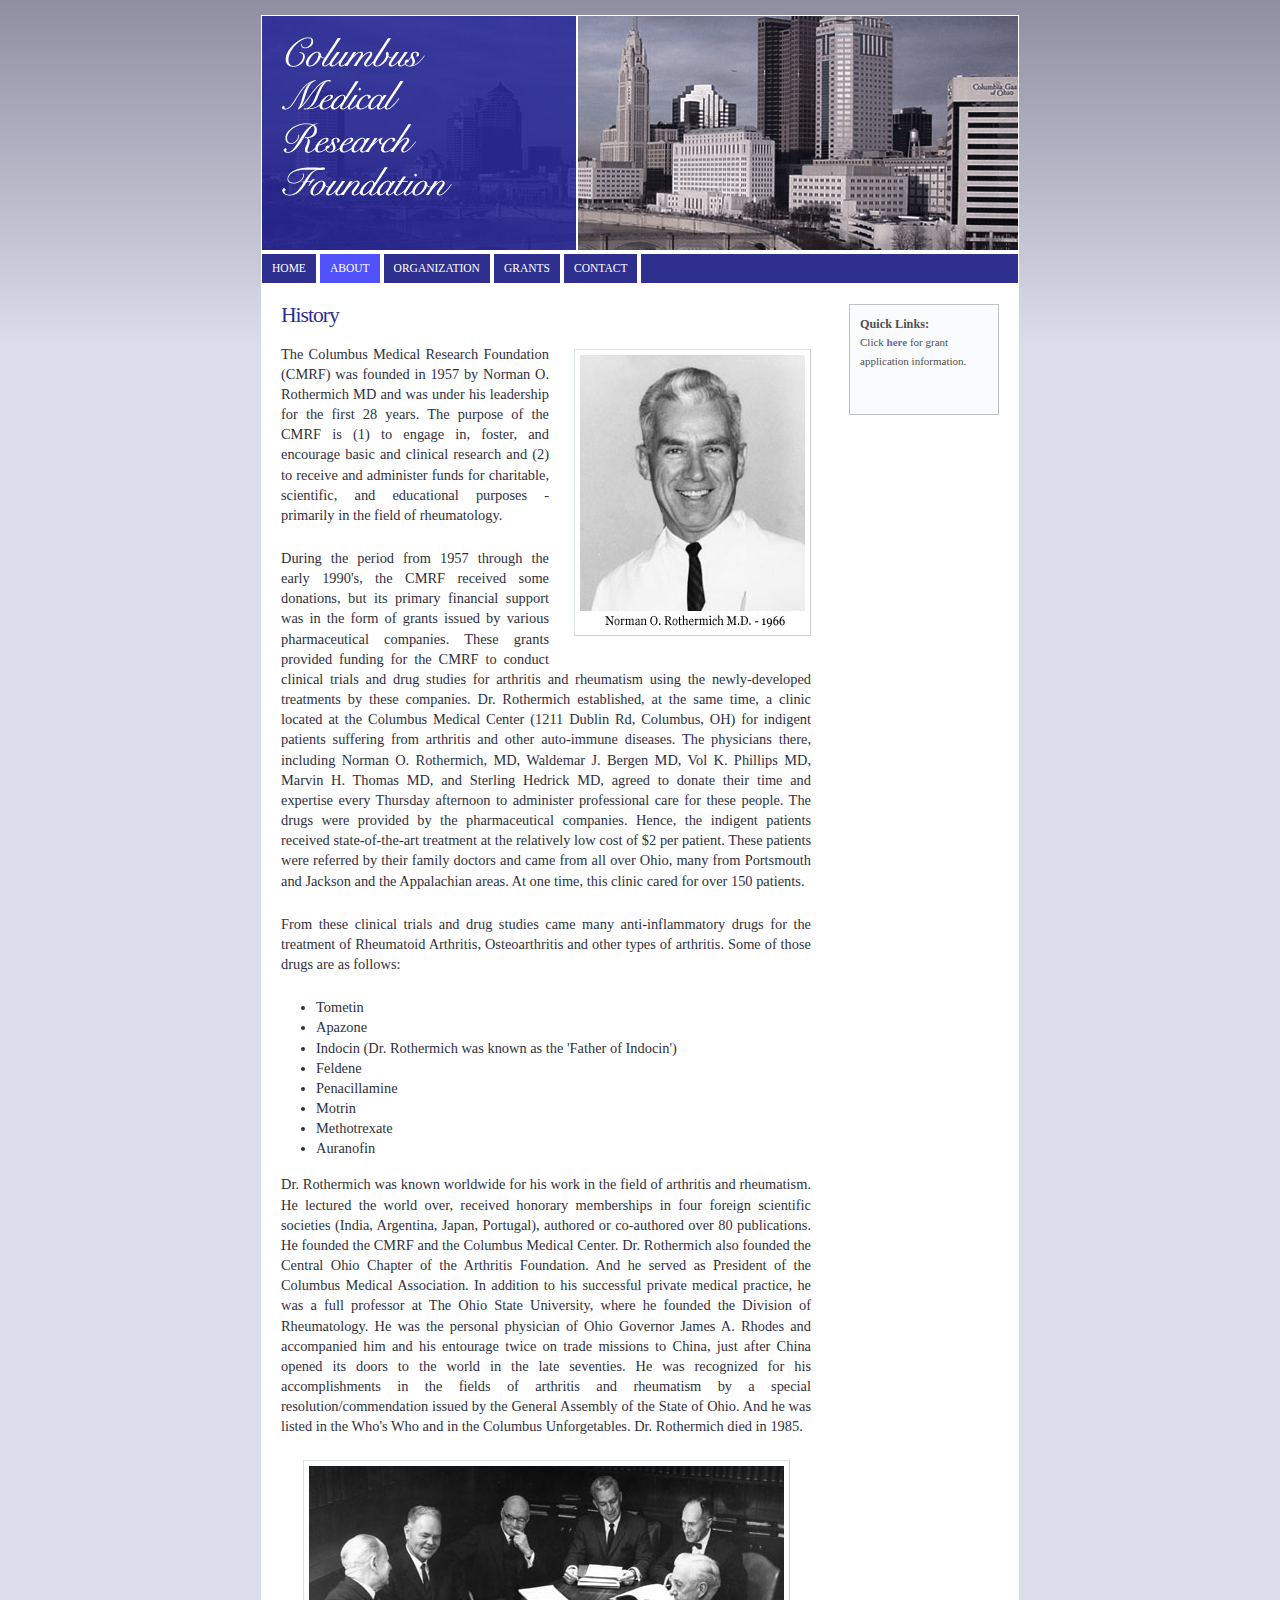
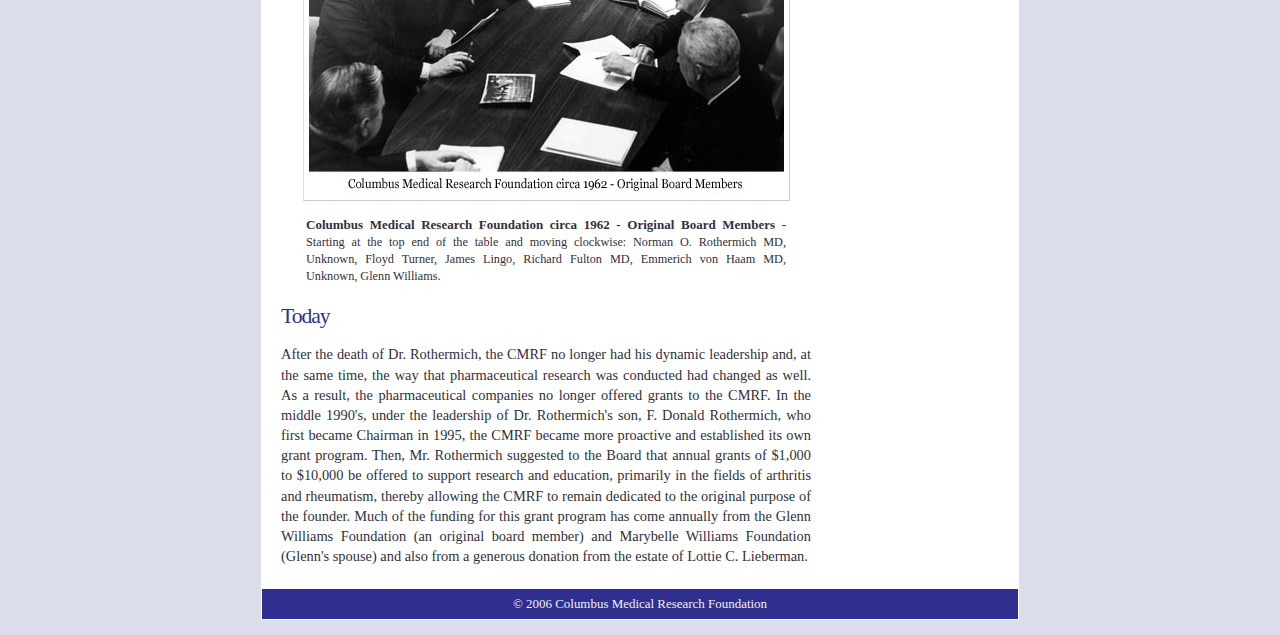
==== about.html @ 894e9af3 "init commit" ====
<!DOCTYPE html PUBLIC "-//W3C//DTD XHTML 1.1//EN" "http://www.w3.org/TR/xhtml11/DTD/xhtml11.dtd">
<html xmlns="http://www.w3.org/1999/xhtml" xml:lang="en">
<head>
<title>Columbus Medical Research Foundation</title>
<meta http-equiv="content-type" content="text/html; charset=iso-8859-1" />
<meta name="description" content="Columbus Medical Research Foundation" />
<meta name="keywords" content="columbus, medical research, foundation" />



<link rel="stylesheet" href="cmrf.css" type="text/css" title="s1" media="screen,projection" />



</head>

<body>
<div id="container" >

<div id="header">
</div>

<div id="navigation">
<ul>
<li><a href="index.html">Home</a></li>
<li class="selected"><a href="about.html">About</a></li>
<li><a href="organization.html">Organization</a></li>
<li><a href="grants.html">Grants</a></li>
<li><a href="contact.html">Contact</a></li>
</ul>
</div>

<div id="subcontent">
<div class="small box"><strong>Quick Links:</strong><p>Click <a href="grants.html">here</a> for grant application information.</p></div>

</div>

<div id="content">
<h2>History</h2>

<img class="floatphoto" src="images/rothermich.jpg" alt="Dr. Norman O. Rothermich" />

    <p>The Columbus Medical Research Foundation (CMRF) was founded in 1957 by Norman O. Rothermich MD and was under his leadership for the first 28 years. The purpose of the CMRF is (1) to engage in, foster, and encourage basic and clinical research and (2) to receive and administer funds for charitable, scientific, and educational purposes  - primarily in the field of rheumatology.</p>
	<p>During the period from 1957 through the early 1990's, the CMRF received some donations, but its primary financial support was in the form of grants issued by various pharmaceutical companies. These grants provided funding for the CMRF to conduct clinical trials and drug studies for arthritis and rheumatism using the newly-developed treatments by these companies. Dr. Rothermich established, at the same time, a clinic located at the Columbus Medical Center (1211 Dublin Rd, Columbus, OH) for indigent patients suffering from arthritis and other auto-immune diseases.  The physicians there, including Norman O. Rothermich, MD, Waldemar J. Bergen MD, Vol K. Phillips MD, Marvin H. Thomas MD, and Sterling Hedrick MD, agreed to donate their time and expertise every Thursday afternoon to administer professional care for these people. The drugs were provided by the pharmaceutical companies. Hence, the indigent patients received state-of-the-art treatment at the relatively low cost of $2 per patient. These patients were referred by their family doctors and came from all over Ohio, many from Portsmouth and Jackson and the Appalachian areas. At one time, this clinic cared for over 150 patients.</p>
<p>From these clinical trials and drug studies came many anti-inflammatory drugs for the treatment of Rheumatoid Arthritis, Osteoarthritis and other types of arthritis. Some of those drugs are as follows:</p>
<ul>
      <li>Tometin</li>
      <li>Apazone</li>
      <li>Indocin (Dr. Rothermich was known as the 'Father of Indocin')</li>
      <li>Feldene</li>
      <li>Penacillamine</li>
      <li>Motrin</li>
      <li>Methotrexate</li>
	  <li>Auranofin</li>	  
</ul>


    <p>Dr. Rothermich was known worldwide for his work in the field of arthritis and rheumatism. He lectured the world over, received honorary memberships in four foreign scientific societies (India, Argentina, Japan, Portugal), authored or co-authored over 80 publications. He founded the CMRF and the Columbus Medical Center. Dr. Rothermich also founded the Central Ohio Chapter of the Arthritis Foundation. And he served as President of the Columbus Medical Association. In addition to his successful private medical practice, he was a full professor at The Ohio State University, where he founded the Division of Rheumatology. He was the personal physician of Ohio Governor James A. Rhodes and accompanied him and his entourage twice on trade missions to China, just after China opened its doors to the world in the late seventies. He was recognized for his accomplishments in the fields of arthritis and rheumatism by a special resolution/commendation issued by the General Assembly of the State of Ohio.  And he was listed in the Who's Who and in the Columbus Unforgetables. Dr. Rothermich died in 1985.</p>
      
          <img class="photo" src="images/board.jpg" alt="Original Board Members" />
<p class="caption"><Strong><font size="2">Columbus Medical Research Foundation circa 1962 - Original Board Members -</Strong></font>
Starting at the top end of the table and moving clockwise: Norman O. Rothermich MD, Unknown, Floyd Turner, James Lingo, Richard Fulton MD, Emmerich von Haam MD, Unknown, Glenn Williams.</p>
    <h2>Today</h2>
    <p>After the death of Dr. Rothermich, the CMRF no longer had his dynamic leadership and, at the same time, the way that pharmaceutical research was conducted had changed as well.  As a result, the pharmaceutical companies no longer offered grants to the CMRF.  In the middle 1990's, under the leadership of Dr. Rothermich's son, F. Donald Rothermich, who first became Chairman in 1995, the CMRF became more proactive and established its own grant program. Then, Mr. Rothermich suggested to the Board that annual grants of $1,000 to $10,000 be offered to support research and education, primarily in the fields of arthritis and rheumatism, thereby allowing the CMRF to remain dedicated to the original purpose of the founder.  Much of the funding for this grant program has come annually from the Glenn Williams Foundation (an original board member) and Marybelle Williams Foundation (Glenn's spouse) and also from a generous donation from the estate of Lottie C. Lieberman.</p>

</div>


<div id="footer">
<p>&copy; 2006 Columbus Medical Research Foundation</p>
</div>

</div>
</body>
</html>
---- cmrf.css ----
/**************** Body and tag styles ****************/

*{margin:0; padding:0;}

body{
	line-height:1.4em;
	text-align:center;
	color:#303030;
	font-family: Georgia, Times, serif;
	font-size: 90%;
	/*background: #DFE3FF url(images/bgblue.gif) top center repeat-y;*/
	background: #DBDDEA url(images/b2.gif) repeat-x top left;
	}

a{
color:#6769AD;
font-weight:bold;
text-decoration:none;
background-color:inherit;
}

a:hover{color:#5252fc; text-decoration:none; background-color:inherit;}
a img{border:none;}

p{padding:0 0 1.6em 0;}
p form{margin-top:0; margin-bottom:20px;}

img.left,img.center,img.right{padding:4px; border:1px solid #a0a0a0;}
img.left{float:left; margin:0 12px 5px 0;}
img.center{display:block; margin:0 auto 5px auto;}
img.right{float:right; margin:0 0 5px 12px;}

/**************** Header and navigation styles ****************/

#container{
width:758px;
margin:15px auto;
padding: 1px 0;
text-align:left;
background: #fff;
color:#303040;
border:0px solid #a0a0a0;
}

#header{

	height:224px;
	width:758;
	padding:10px 10px 0 10px;
	margin:0 1px 4px 1px;
	color:#ffffff;
	background: #fff url(images/top.jpg) no-repeat
}

#header h1{
text-align:left;
padding:15px 0 0 0px;
font-size:2.0em;
color:#fff;
letter-spacing:.8px;
font-weight:normal;
}

#header h2{
font-family: helvetica, arial, san-serif;
text-align:left;
margin:20px 0 0 0px;
font-size:.9em;
color:#fff;
letter-spacing:3px;
font-weight:strong	;
}

#navigation{
	height:2em;
	line-height:2em;
	width:756px;
	margin:0px 0px 1px 1px;

	background:#2f2f90;
}

#navigation li{
float:left;
list-style-type:none;
border-right:4px solid #ffffff;
white-space:nowrap;	
}

#navigation li a{
display:block;
padding:0 10px;
font-size:0.8em;
font-weight:normal;
text-transform:uppercase;
text-decoration:none;
background-color:inherit;
color: #FFFFFF;
}

* html #navigation a {width:1%;}

#navigation .selected,#navigation a:hover{
	color:#ffffff;
	text-decoration:none;
	background-color: #5252fc;
}




/**************** sub nav ****************/
#subnavigation{
	height:1.5em;
	line-height:1.5em;
	width:756px;
    margin:0 1px 4px 1px;
	background:#2f2f90;
	border-top:4px solid #fff;
	border-bottom:4px solid #fff;
}

#subnavigation li{
float:left;
list-style-type:none;
white-space:nowrap;

}

#subnavigation li a{
display:block;
padding:0 10px;
font-size:0.8em;
font-weight:normal;
text-decoration:none;
background-color:inherit;
border-right:4px solid #fff;
color: #ffffff;

}

* html #subnavigation a {width:1%;}

#subnavigation .selected, #subnavigation a:hover{
	color:#ffffff;
	text-decoration:none;
	background-color: #5252fc;
}

#submenubar hr{
	color:#18189b;
	height: 4px;
	background-color: #2f2f90;
	border: none;
}



/**************** Content styles ****************/

#content{
float:left;
width:530px;
font-size:1.0em;
padding:20px 0 0 20px;
text-align:justify;
}

#content h2{
line-height:1.1em;
display:block;
margin:0 0 16px 0;
font-size:1.5em;
font-weight:normal;
letter-spacing:-1px;
color:#2f2f90;
text-align:left;
background-color:inherit;
}


#content h2 a{font-weight:normal;}
#content h3{margin:0 0 5px 0; font-size:1.3em; letter-spacing:-1px;font-weight:normal;}
#content h3{margin:0 0 5px 0; font-size:1.3em; letter-spacing:-1px;font-weight:normal;}
#content h4{margin:0 0 5px 0; font-size:1.2em; letter-spacing:-1px;font-weight:normal; font-style: italic}
#content a:hover,#subcontent a:hover{text-decoration:underline;}
#content ul,#content ol{margin:0 5px 16px 35px; text-align:left;}
#content dl{margin:0 5px 10px 25px;}
#content dt{font-weight:bold; margin-bottom:5px;}
#content dd{margin:0 0 10px 15px;}

/**************** Sidebar styles ****************/

#subcontent{
float:right;
width:150px;
padding:20px 20px 10px 0;
line-height:1.4em;
}

#subcontent h2{
display:block;
margin:0 0 15px 0;
font-size:1.6em;
font-weight:normal;
text-align:left;
letter-spacing:-1px;
color:#2f2f90;
background-color:inherit;
}

#subcontent p{margin:0 0 16px 0; font-size:0.9em;}

/**************** Menublock styles ****************/

.menublock{margin:0 0 20px 8px; font-size:0.9em;}
.menublock li{list-style:none; display:block; padding:2	px; margin-bottom:2px;}
.menublock li a{font-weight:normal; text-decoration:none;}
.menublock li a:hover{text-decoration:none;}
.menublock li ul{margin:3px 0 3px 15px; font-size:1em; font-weight:normal;}
.menublock li ul li{margin-bottom:0;}
.menublock li ul a{font-weight:normal;}

/**************** Searchbar styles ****************/

#searchbar{margin:0 0 20px 0;}
#searchbar form fieldset{margin-left:10px; border:0 solid;}

#searchbar #s{
height:1.2em;
width:110px;
margin:0 5px 0 0;
border:1px solid #a0a0a0;
}

#searchbar #searchbutton{
width:auto;
padding:0 1px;
border:1px solid #808080;
font-size:0.9em;
text-align:center;
}

/**************** Footer styles ****************/

#footer{
	clear:both;
	width:756px;
	padding:5px 0;
	margin:0 1px;
	font-size:0.9em;
	color:#f0f0f0;
	background-color: #2f2f90;
}

#footer p{padding:0; margin:0; text-align:center;}
#footer a{color:#f0f0f0; background-color:inherit; font-weight:bold;}
#footer a:hover{color:#ffffff; background-color:inherit; text-decoration: underline;}

/**************** Misc classes and styles ****************/

.splitcontentleft{float:left; width:48%;}
.splitcontentright{float:right; width:48%;}
.clear{clear:both;}
.small{font-size:0.85em;}
.hide{display:none;}
.textcenter{text-align:center;}
.textright{text-align:right;}
.important{color:#f02025; background-color:inherit; font-weight:bold;}
.caption{
	padding-left: 25px;
	padding-right: 25px;
	font-size: 0.85em;
	line-height:1.4em;
	}

.box{
margin:0 0 20px 0;
padding:10px;
border:1px solid #c0c0c8;
background-color:#fafbfc;
color:#505050;
line-height:1.5em;
}

.photo{
padding: 5px;
display: block;
margin: 0 auto 15px auto;
border: 1px solid #D9E0E6;
border-bottom-color: #C8CDD2;
border-right-color: #C8CDD2;
background: #fff;
}

.floatphoto{
float:right; 
padding: 5px;
display: block;
margin: 5px 0px 25px 25px;
border: 1px solid #D9E0E6;
border-bottom-color: #C8CDD2;
border-right-color: #C8CDD2;
background: #fff;
}

.box2 {
     font-size: 15px;
     margin: 2px 2px 2px 2px;
     padding: 4px;
     width: 1em;
     height: 1em;
     border: 1px solid black;
     text-align: center;
     font-family: helvetica, arial, san-serif;
}



/* inspiration and starting stylesheet taken from http://andreasviklund.com. Andreas8 Version: 1.0, November 28, 2005 */
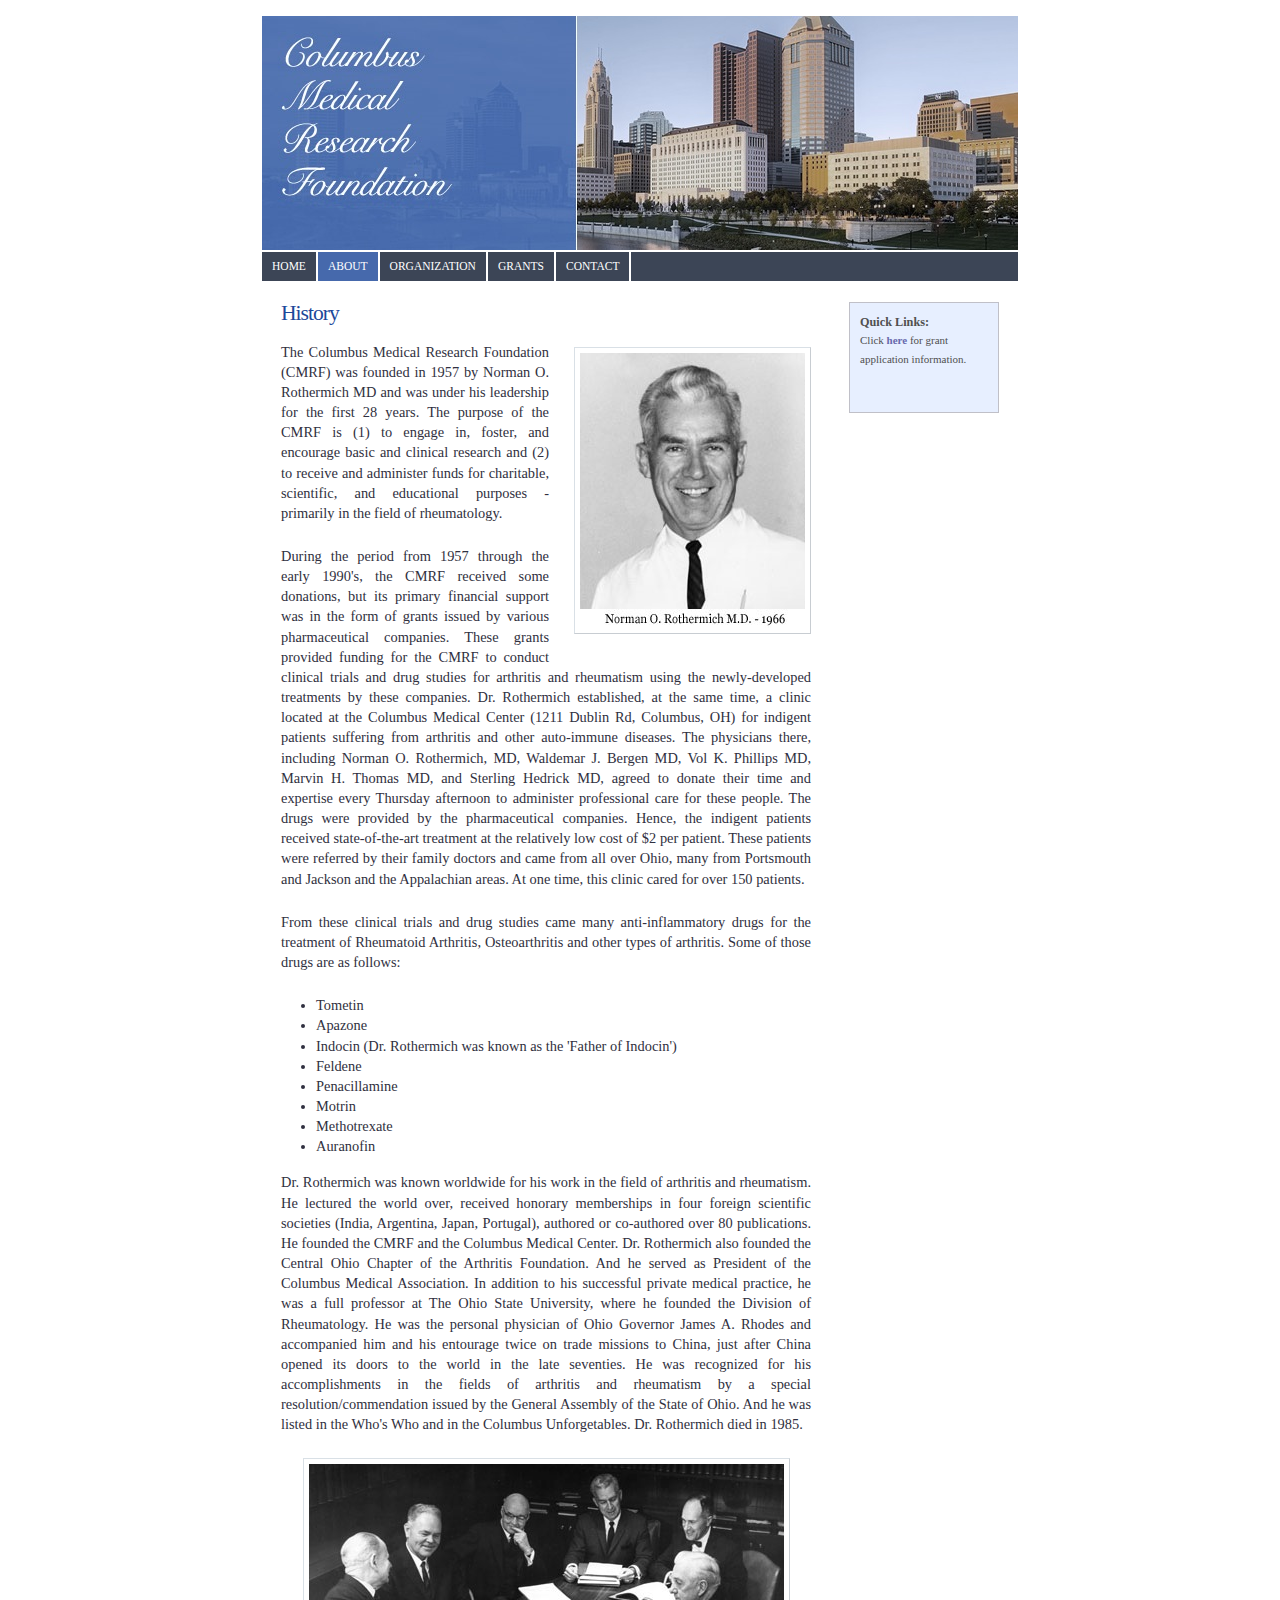
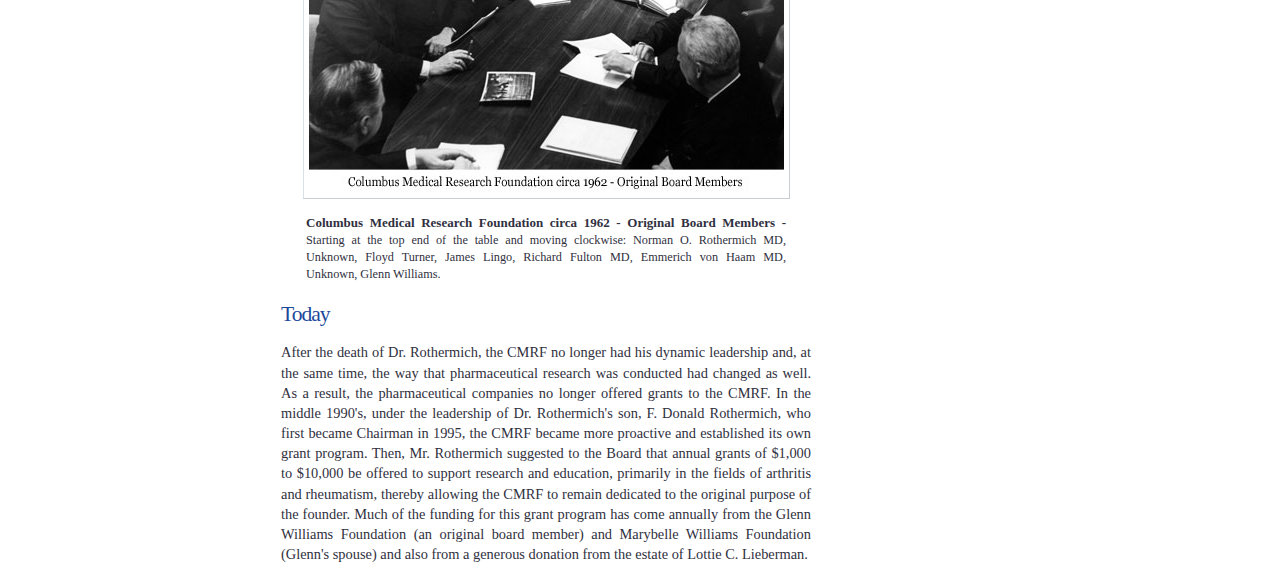
==== commit 51d27aea: "2017 info and color updates" ====
--- a/about.html
+++ b/about.html
@@ -65,11 +65,6 @@
 
 </div>
 
-
-<div id="footer">
-<p>&copy; 2006 Columbus Medical Research Foundation</p>
-</div>
-
 </div>
 </body>
 </html>--- a/cmrf.css
+++ b/cmrf.css
@@ -8,8 +8,9 @@
 	color:#303030;
 	font-family: Georgia, Times, serif;
 	font-size: 90%;
-	/*background: #DFE3FF url(images/bgblue.gif) top center repeat-y;*/
-	background: #DBDDEA url(images/b2.gif) repeat-x top left;
+	/*background: url(images/bggray.gif) top center repeat-y;*/
+	/*(background: #DBDDEA url(images/b2.gif) repeat-x top left;*/
+	/*     background: #575a69;*/
 	}
 
 a{
@@ -19,7 +20,7 @@
 background-color:inherit;
 }
 
-a:hover{color:#5252fc; text-decoration:none; background-color:inherit;}
+a:hover{color:#3f51b5; text-decoration:none; background-color:inherit;}
 a img{border:none;}
 
 p{padding:0 0 1.6em 0;}
@@ -47,9 +48,9 @@
 	height:224px;
 	width:758;
 	padding:10px 10px 0 10px;
-	margin:0 1px 4px 1px;
+	margin:0 1px 2px 1px;
 	color:#ffffff;
-	background: #fff url(images/top.jpg) no-repeat
+	background: #fff url(images/topcolor.jpg) no-repeat
 }
 
 #header h1{
@@ -66,7 +67,7 @@
 text-align:left;
 margin:20px 0 0 0px;
 font-size:.9em;
-color:#fff;
+color:#3c6dcc;
 letter-spacing:3px;
 font-weight:strong	;
 }
@@ -77,13 +78,13 @@
 	width:756px;
 	margin:0px 0px 1px 1px;
 
-	background:#2f2f90;
+	background:#3c4556;
 }
 
 #navigation li{
 float:left;
 list-style-type:none;
-border-right:4px solid #ffffff;
+border-right:2px solid #ffffff;
 white-space:nowrap;	
 }
 
@@ -103,7 +104,7 @@
 #navigation .selected,#navigation a:hover{
 	color:#ffffff;
 	text-decoration:none;
-	background-color: #5252fc;
+	background-color: #4669ac;
 }
 
 
@@ -114,10 +115,10 @@
 	height:1.5em;
 	line-height:1.5em;
 	width:756px;
-    margin:0 1px 4px 1px;
-	background:#2f2f90;
-	border-top:4px solid #fff;
-	border-bottom:4px solid #fff;
+    margin:0 1px 2px 1px;
+	background:#3c4556;
+	border-top:1px solid #fff;
+	border-bottom:2px solid #fff;
 }
 
 #subnavigation li{
@@ -134,7 +135,8 @@
 font-weight:normal;
 text-decoration:none;
 background-color:inherit;
-border-right:4px solid #fff;
+background-color:inherit;
+border-right:2px solid #fff;
 color: #ffffff;
 
 }
@@ -144,13 +146,13 @@
 #subnavigation .selected, #subnavigation a:hover{
 	color:#ffffff;
 	text-decoration:none;
-	background-color: #5252fc;
+	background-color: #4669ac;
 }
 
 #submenubar hr{
 	color:#18189b;
 	height: 4px;
-	background-color: #2f2f90;
+	background-color: #92a3c3;
 	border: none;
 }
 
@@ -173,7 +175,7 @@
 font-size:1.5em;
 font-weight:normal;
 letter-spacing:-1px;
-color:#2f2f90;
+color:#1c489a;
 text-align:left;
 background-color:inherit;
 }
@@ -205,7 +207,7 @@
 font-weight:normal;
 text-align:left;
 letter-spacing:-1px;
-color:#2f2f90;
+color:#92a3c3;
 background-color:inherit;
 }
 
@@ -249,12 +251,13 @@
 	padding:5px 0;
 	margin:0 1px;
 	font-size:0.9em;
-	color:#f0f0f0;
-	background-color: #2f2f90;
+	color:#fff;
+	background-color: #3c4556;
 }
 
 #footer p{padding:0; margin:0; text-align:center;}
 #footer a{color:#f0f0f0; background-color:inherit; font-weight:bold;}
+#footer a:hover{color:#ffffff; background-color:inherit; text-decoration: underline;}
 #footer a:hover{color:#ffffff; background-color:inherit; text-decoration: underline;}
 
 /**************** Misc classes and styles ****************/
@@ -278,7 +281,7 @@
 margin:0 0 20px 0;
 padding:10px;
 border:1px solid #c0c0c8;
-background-color:#fafbfc;
+background-color:#e7efff;
 color:#505050;
 line-height:1.5em;
 }
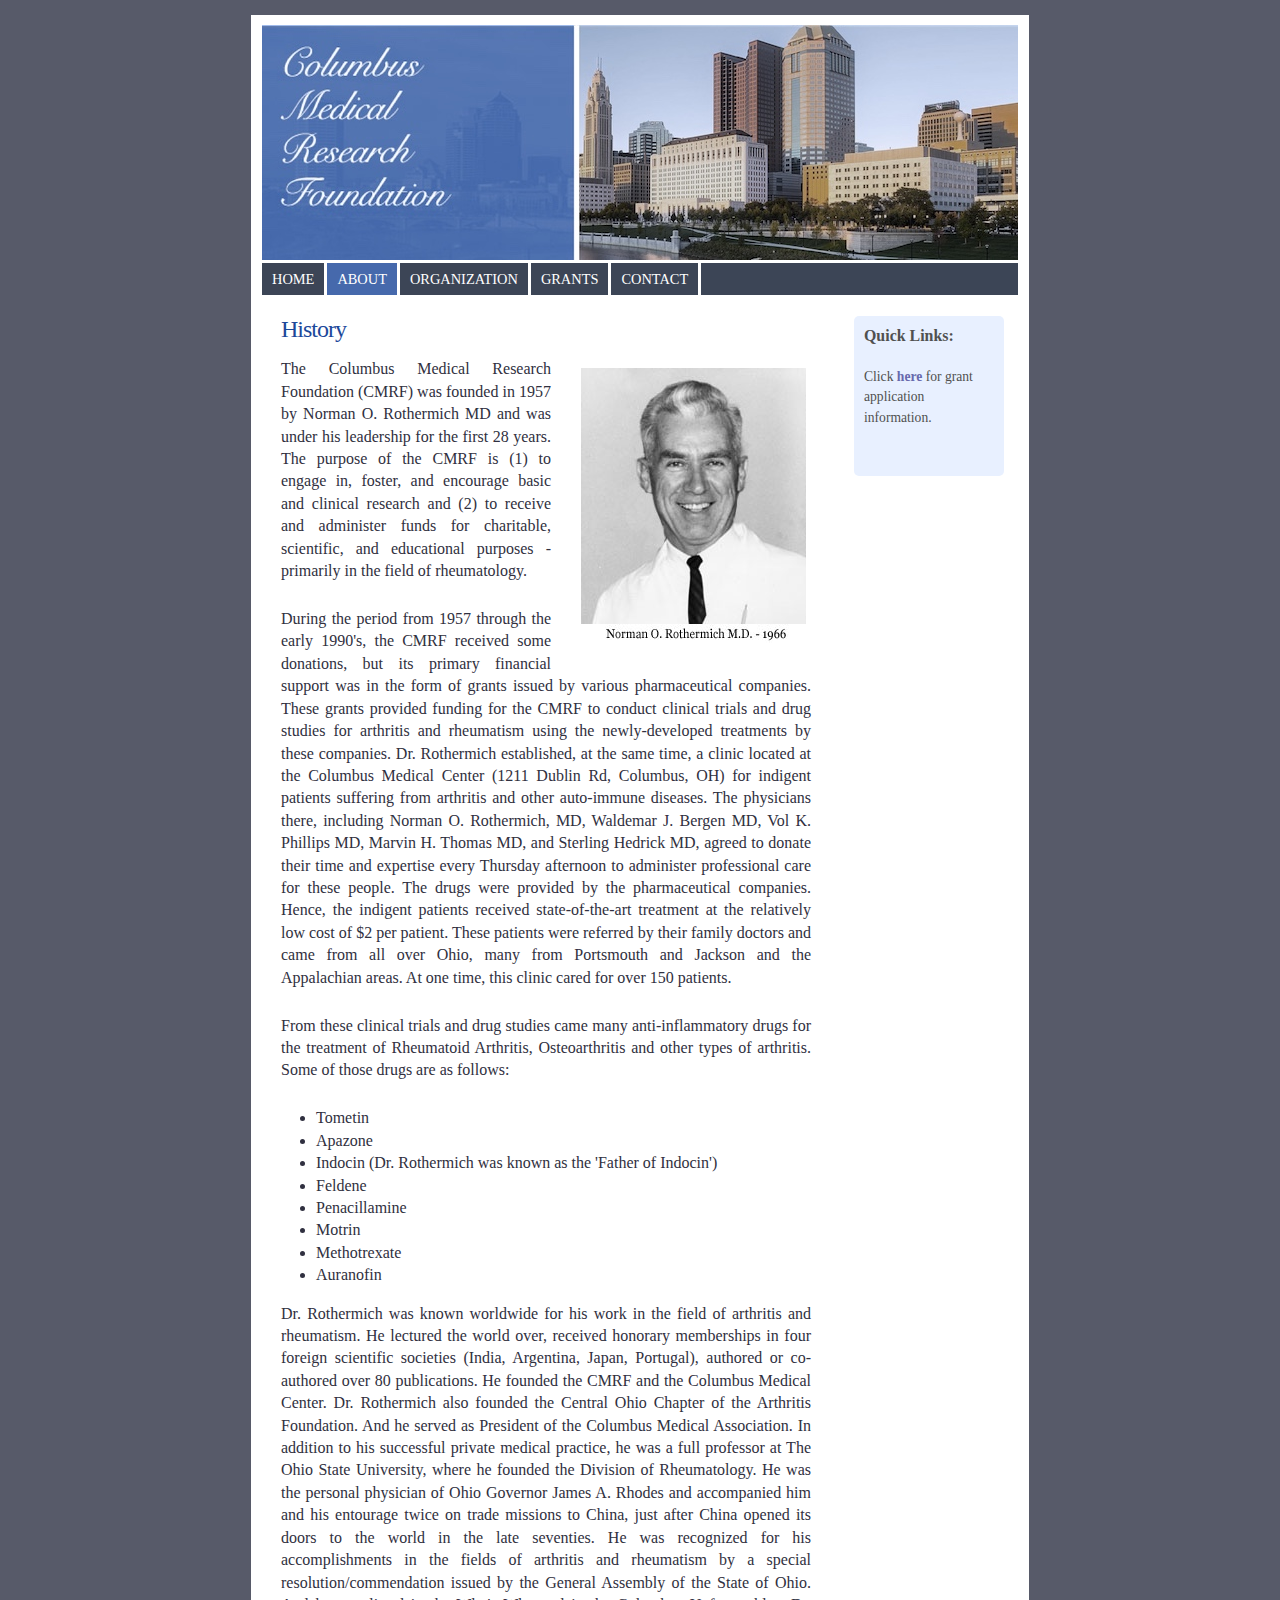
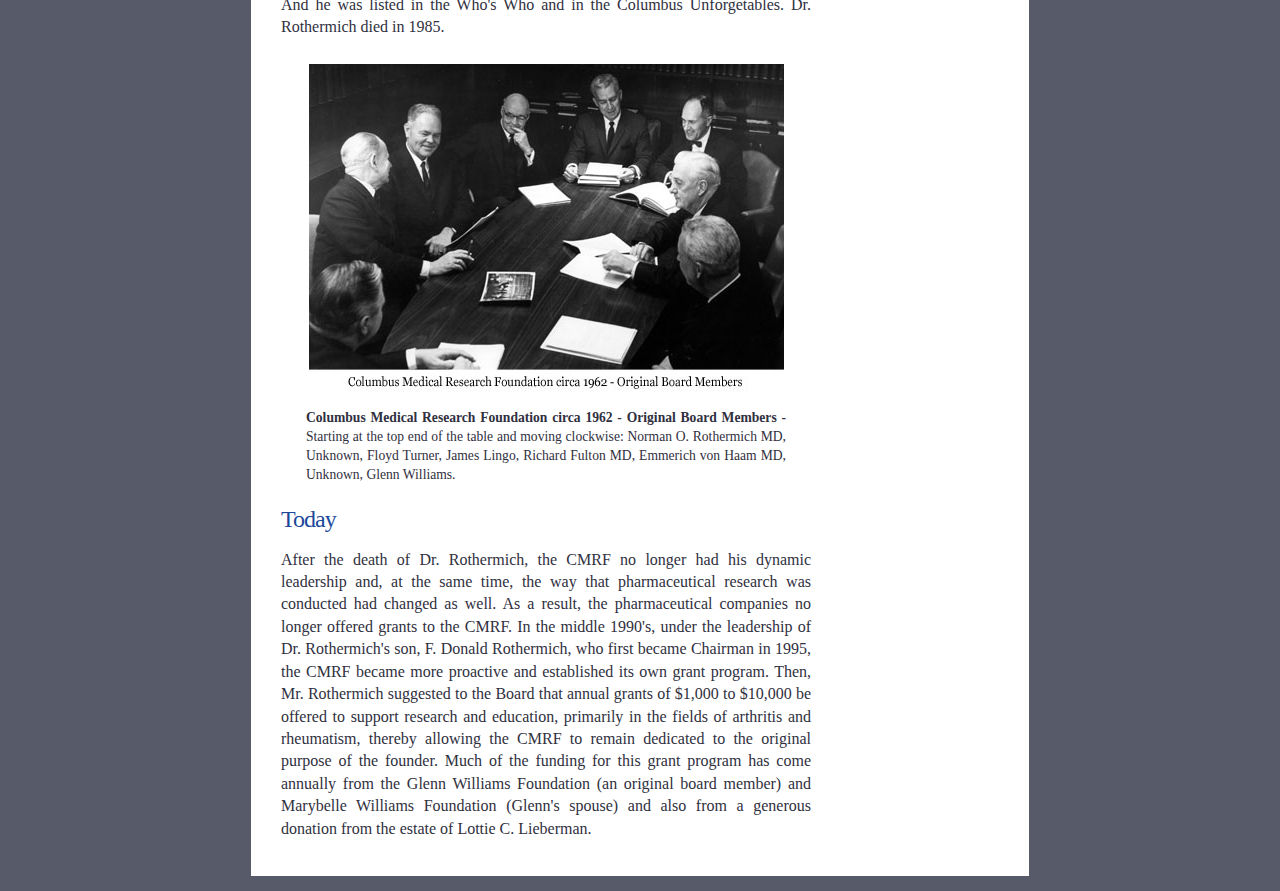
==== commit dee1faaa: "updated style" ====
--- a/about.html
+++ b/about.html
@@ -1,70 +1,56 @@
 <!DOCTYPE html PUBLIC "-//W3C//DTD XHTML 1.1//EN" "http://www.w3.org/TR/xhtml11/DTD/xhtml11.dtd">
 <html xmlns="http://www.w3.org/1999/xhtml" xml:lang="en">
-<head>
-<title>Columbus Medical Research Foundation</title>
-<meta http-equiv="content-type" content="text/html; charset=iso-8859-1" />
-<meta name="description" content="Columbus Medical Research Foundation" />
-<meta name="keywords" content="columbus, medical research, foundation" />
-
-
-
-<link rel="stylesheet" href="cmrf.css" type="text/css" title="s1" media="screen,projection" />
-
-
-
-</head>
-
-<body>
-<div id="container" >
-
-<div id="header">
-</div>
-
-<div id="navigation">
-<ul>
-<li><a href="index.html">Home</a></li>
-<li class="selected"><a href="about.html">About</a></li>
-<li><a href="organization.html">Organization</a></li>
-<li><a href="grants.html">Grants</a></li>
-<li><a href="contact.html">Contact</a></li>
-</ul>
-</div>
-
-<div id="subcontent">
-<div class="small box"><strong>Quick Links:</strong><p>Click <a href="grants.html">here</a> for grant application information.</p></div>
-
-</div>
-
-<div id="content">
-<h2>History</h2>
-
-<img class="floatphoto" src="images/rothermich.jpg" alt="Dr. Norman O. Rothermich" />
-
-    <p>The Columbus Medical Research Foundation (CMRF) was founded in 1957 by Norman O. Rothermich MD and was under his leadership for the first 28 years. The purpose of the CMRF is (1) to engage in, foster, and encourage basic and clinical research and (2) to receive and administer funds for charitable, scientific, and educational purposes  - primarily in the field of rheumatology.</p>
-	<p>During the period from 1957 through the early 1990's, the CMRF received some donations, but its primary financial support was in the form of grants issued by various pharmaceutical companies. These grants provided funding for the CMRF to conduct clinical trials and drug studies for arthritis and rheumatism using the newly-developed treatments by these companies. Dr. Rothermich established, at the same time, a clinic located at the Columbus Medical Center (1211 Dublin Rd, Columbus, OH) for indigent patients suffering from arthritis and other auto-immune diseases.  The physicians there, including Norman O. Rothermich, MD, Waldemar J. Bergen MD, Vol K. Phillips MD, Marvin H. Thomas MD, and Sterling Hedrick MD, agreed to donate their time and expertise every Thursday afternoon to administer professional care for these people. The drugs were provided by the pharmaceutical companies. Hence, the indigent patients received state-of-the-art treatment at the relatively low cost of $2 per patient. These patients were referred by their family doctors and came from all over Ohio, many from Portsmouth and Jackson and the Appalachian areas. At one time, this clinic cared for over 150 patients.</p>
-<p>From these clinical trials and drug studies came many anti-inflammatory drugs for the treatment of Rheumatoid Arthritis, Osteoarthritis and other types of arthritis. Some of those drugs are as follows:</p>
-<ul>
-      <li>Tometin</li>
-      <li>Apazone</li>
-      <li>Indocin (Dr. Rothermich was known as the 'Father of Indocin')</li>
-      <li>Feldene</li>
-      <li>Penacillamine</li>
-      <li>Motrin</li>
-      <li>Methotrexate</li>
-	  <li>Auranofin</li>	  
-</ul>
-
-
-    <p>Dr. Rothermich was known worldwide for his work in the field of arthritis and rheumatism. He lectured the world over, received honorary memberships in four foreign scientific societies (India, Argentina, Japan, Portugal), authored or co-authored over 80 publications. He founded the CMRF and the Columbus Medical Center. Dr. Rothermich also founded the Central Ohio Chapter of the Arthritis Foundation. And he served as President of the Columbus Medical Association. In addition to his successful private medical practice, he was a full professor at The Ohio State University, where he founded the Division of Rheumatology. He was the personal physician of Ohio Governor James A. Rhodes and accompanied him and his entourage twice on trade missions to China, just after China opened its doors to the world in the late seventies. He was recognized for his accomplishments in the fields of arthritis and rheumatism by a special resolution/commendation issued by the General Assembly of the State of Ohio.  And he was listed in the Who's Who and in the Columbus Unforgetables. Dr. Rothermich died in 1985.</p>
-      
-          <img class="photo" src="images/board.jpg" alt="Original Board Members" />
-<p class="caption"><Strong><font size="2">Columbus Medical Research Foundation circa 1962 - Original Board Members -</Strong></font>
-Starting at the top end of the table and moving clockwise: Norman O. Rothermich MD, Unknown, Floyd Turner, James Lingo, Richard Fulton MD, Emmerich von Haam MD, Unknown, Glenn Williams.</p>
-    <h2>Today</h2>
-    <p>After the death of Dr. Rothermich, the CMRF no longer had his dynamic leadership and, at the same time, the way that pharmaceutical research was conducted had changed as well.  As a result, the pharmaceutical companies no longer offered grants to the CMRF.  In the middle 1990's, under the leadership of Dr. Rothermich's son, F. Donald Rothermich, who first became Chairman in 1995, the CMRF became more proactive and established its own grant program. Then, Mr. Rothermich suggested to the Board that annual grants of $1,000 to $10,000 be offered to support research and education, primarily in the fields of arthritis and rheumatism, thereby allowing the CMRF to remain dedicated to the original purpose of the founder.  Much of the funding for this grant program has come annually from the Glenn Williams Foundation (an original board member) and Marybelle Williams Foundation (Glenn's spouse) and also from a generous donation from the estate of Lottie C. Lieberman.</p>
-
-</div>
-
-</div>
+  <head>
+    <title>Columbus Medical Research Foundation</title>
+    <meta http-equiv="content-type" content="text/html; charset=iso-8859-1" />
+    <meta name="description" content="Columbus Medical Research Foundation" />
+    <meta name="keywords" content="columbus, medical research, foundation" />
+    <link rel="stylesheet" href="cmrf.css" type="text/css" title="s1" media="screen,projection" />
+  </head>
+  <body>
+    <div id="container">
+      <div id="header">
+      </div>
+      <div id="navigation">
+        <ul>
+          <li><a href="index.html">Home</a></li>
+          <li class="selected"><a href="about.html">About</a></li>
+          <li><a href="organization.html">Organization</a></li>
+          <li><a href="grants.html">Grants</a></li>
+          <li><a href="contact.html">Contact</a></li>
+        </ul>
+      </div>
+      <div id="content">
+        <h2>History</h2>
+        <img class="floatphoto" src="images/rothermich.jpg" alt="Dr. Norman O. Rothermich" />
+        <p>The Columbus Medical Research Foundation (CMRF) was founded in 1957 by Norman O. Rothermich MD and was under his leadership for the first 28 years. The purpose of the CMRF is (1) to engage in, foster, and encourage basic and clinical research and (2) to receive and administer funds for charitable, scientific, and educational purposes  - primarily in the field of rheumatology.</p>
+        <p>During the period from 1957 through the early 1990's, the CMRF received some donations, but its primary financial support was in the form of grants issued by various pharmaceutical companies. These grants provided funding for the CMRF to conduct clinical trials and drug studies for arthritis and rheumatism using the newly-developed treatments by these companies. Dr. Rothermich established, at the same time, a clinic located at the Columbus Medical Center (1211 Dublin Rd, Columbus, OH) for indigent patients suffering from arthritis and other auto-immune diseases.  The physicians there, including Norman O. Rothermich, MD, Waldemar J. Bergen MD, Vol K. Phillips MD, Marvin H. Thomas MD, and Sterling Hedrick MD, agreed to donate their time and expertise every Thursday afternoon to administer professional care for these people. The drugs were provided by the pharmaceutical companies. Hence, the indigent patients received state-of-the-art treatment at the relatively low cost of $2 per patient. These patients were referred by their family doctors and came from all over Ohio, many from Portsmouth and Jackson and the Appalachian areas. At one time, this clinic cared for over 150 patients.</p>
+        <p>From these clinical trials and drug studies came many anti-inflammatory drugs for the treatment of Rheumatoid Arthritis, Osteoarthritis and other types of arthritis. Some of those drugs are as follows:</p>
+        
+        <ul>
+          <li>Tometin</li>
+          <li>Apazone</li>
+          <li>Indocin (Dr. Rothermich was known as the 'Father of Indocin')</li>
+          <li>Feldene</li>
+          <li>Penacillamine</li>
+          <li>Motrin</li>
+          <li>Methotrexate</li>
+          <li>Auranofin</li>
+        </ul>
+        <p>Dr. Rothermich was known worldwide for his work in the field of arthritis and rheumatism. He lectured the world over, received honorary memberships in four foreign scientific societies (India, Argentina, Japan, Portugal), authored or co-authored over 80 publications. He founded the CMRF and the Columbus Medical Center. Dr. Rothermich also founded the Central Ohio Chapter of the Arthritis Foundation. And he served as President of the Columbus Medical Association. In addition to his successful private medical practice, he was a full professor at The Ohio State University, where he founded the Division of Rheumatology. He was the personal physician of Ohio Governor James A. Rhodes and accompanied him and his entourage twice on trade missions to China, just after China opened its doors to the world in the late seventies. He was recognized for his accomplishments in the fields of arthritis and rheumatism by a special resolution/commendation issued by the General Assembly of the State of Ohio.  And he was listed in the Who's Who and in the Columbus Unforgetables. Dr. Rothermich died in 1985.</p>
+        
+        <img class="photo" src="images/board.jpg" alt="Original Board Members" />
+        <p class="caption"><strong>Columbus Medical Research Foundation circa 1962 - Original Board Members -</strong>
+        Starting at the top end of the table and moving clockwise: Norman O. Rothermich MD, Unknown, Floyd Turner, James Lingo, Richard Fulton MD, Emmerich von Haam MD, Unknown, Glenn Williams.</p>
+        <h2>Today</h2>
+        <p>After the death of Dr. Rothermich, the CMRF no longer had his dynamic leadership and, at the same time, the way that pharmaceutical research was conducted had changed as well.  As a result, the pharmaceutical companies no longer offered grants to the CMRF.  In the middle 1990's, under the leadership of Dr. Rothermich's son, F. Donald Rothermich, who first became Chairman in 1995, the CMRF became more proactive and established its own grant program. Then, Mr. Rothermich suggested to the Board that annual grants of $1,000 to $10,000 be offered to support research and education, primarily in the fields of arthritis and rheumatism, thereby allowing the CMRF to remain dedicated to the original purpose of the founder.  Much of the funding for this grant program has come annually from the Glenn Williams Foundation (an original board member) and Marybelle Williams Foundation (Glenn's spouse) and also from a generous donation from the estate of Lottie C. Lieberman.</p>
+      </div>
+      <div id="subcontent">
+        <div class="small box">
+          <h3>Quick Links:</h3><br><p>Click <a href="grants.html">here</a> for grant application information.</p>
+        </div>
+      </div>
+    </div>
+  </div>
 </body>
 </html>--- a/cmrf.css
+++ b/cmrf.css
@@ -1,323 +1,93 @@
 /**************** Body and tag styles ****************/
+* { margin: 0; padding: 0; }
+body { line-height: 1.4em; text-align: center; color: #303030; font-family: Georgia, Times, serif;	/*font-size: 90%;*/	/*background: url(images/bggray.gif) top center repeat-y;*/
 
-*{margin:0; padding:0;}
-
-body{
-	line-height:1.4em;
-	text-align:center;
-	color:#303030;
-	font-family: Georgia, Times, serif;
-	font-size: 90%;
-	/*background: url(images/bggray.gif) top center repeat-y;*/
-	/*(background: #DBDDEA url(images/b2.gif) repeat-x top left;*/
-	/*     background: #575a69;*/
-	}
-
-a{
-color:#6769AD;
-font-weight:bold;
-text-decoration:none;
-background-color:inherit;
-}
-
-a:hover{color:#3f51b5; text-decoration:none; background-color:inherit;}
-a img{border:none;}
-
-p{padding:0 0 1.6em 0;}
-p form{margin-top:0; margin-bottom:20px;}
-
-img.left,img.center,img.right{padding:4px; border:1px solid #a0a0a0;}
-img.left{float:left; margin:0 12px 5px 0;}
-img.center{display:block; margin:0 auto 5px auto;}
-img.right{float:right; margin:0 0 5px 12px;}
+	/*background: #DBDDEA url(images/b2.gif) repeat-x top left;*/
+background: #575a69; }
+a { color: #6769AD; font-weight: bold; text-decoration: none; background-color: inherit; }
+a:hover { color: #3f51b5; text-decoration: none; background-color: inherit; }
+a img { border: none; }
+p { padding: 0 0 1.6em 0; }
+p form { margin-top: 0; margin-bottom: 20px; }
+img.left, img.center, img.right { padding: 4px; border: 1px solid #a0a0a0; }
+img.left { float: left; margin: 0 12px 5px 0; }
+img.center { display: block; margin: 0 auto 5px auto; }
+img.right { float: right; margin: 0 0 5px 12px; }
+button { background-color: #4669ac; border: none; color: white; padding: 10px 32px; text-align: center; text-decoration: none; display: inline-block; font-size: 1em; border-radius: 5px; }
+button:hover { background-color: #4a7bd8; /* Green */ color: white; }
 
 /**************** Header and navigation styles ****************/
-
-#container{
-width:758px;
-margin:15px auto;
-padding: 1px 0;
-text-align:left;
-background: #fff;
-color:#303040;
-border:0px solid #a0a0a0;
-}
-
-#header{
-
-	height:224px;
-	width:758;
-	padding:10px 10px 0 10px;
-	margin:0 1px 2px 1px;
-	color:#ffffff;
-	background: #fff url(images/topcolor.jpg) no-repeat
-}
-
-#header h1{
-text-align:left;
-padding:15px 0 0 0px;
-font-size:2.0em;
-color:#fff;
-letter-spacing:.8px;
-font-weight:normal;
-}
-
-#header h2{
-font-family: helvetica, arial, san-serif;
-text-align:left;
-margin:20px 0 0 0px;
-font-size:.9em;
-color:#3c6dcc;
-letter-spacing:3px;
-font-weight:strong	;
-}
-
-#navigation{
-	height:2em;
-	line-height:2em;
-	width:756px;
-	margin:0px 0px 1px 1px;
-
-	background:#3c4556;
-}
-
-#navigation li{
-float:left;
-list-style-type:none;
-border-right:2px solid #ffffff;
-white-space:nowrap;	
-}
-
-#navigation li a{
-display:block;
-padding:0 10px;
-font-size:0.8em;
-font-weight:normal;
-text-transform:uppercase;
-text-decoration:none;
-background-color:inherit;
-color: #FFFFFF;
-}
-
-* html #navigation a {width:1%;}
-
-#navigation .selected,#navigation a:hover{
-	color:#ffffff;
-	text-decoration:none;
-	background-color: #4669ac;
-}
-
-
-
+#container { width: 758px; margin: 15px auto; padding: 10px; text-align: left; background: #fff; color: #303040; border: 0px solid #a0a0a0; overflow:auto;}
+#header { height: 224px; width: 758; padding: 10px 10px 3px 10px; margin: 0 1px 1px 1px; color: #ffffff; background: #fff url(images/topcolorsplit.jpg) no-repeat }
+#header h1 { text-align: left; padding: 15px 0 0 0px; font-size: 2.0em; color: #fff; letter-spacing: .8px; font-weight: normal; }
+#header h2 { font-family: helvetica, arial, san-serif; text-align: left; margin: 20px 0 0 0px; font-size: .9em; color: #3c6dcc; letter-spacing: 3px; font-weight: strong; }
+#navigation { height: 2em; line-height: 2em; width: 756px; margin: 0px 0px 1px 1px; background: #3c4556; }
+#navigation li { float: left; list-style-type: none; border-right:3px solid #ffffff; white-space: nowrap; }
+#navigation li a { display: block; padding: 0 10px; font-size: 0.9em; font-weight: normal; text-transform: uppercase; text-decoration: none; background-color: inherit; color: #FFFFFF; }
+* html #navigation a { width: 1%; }
+#navigation .selected, #navigation a:hover { color: #ffffff; text-decoration: none; background-color: #4669ac; }
 
 /**************** sub nav ****************/
-#subnavigation{
-	height:1.5em;
-	line-height:1.5em;
-	width:756px;
-    margin:0 1px 2px 1px;
-	background:#3c4556;
-	border-top:1px solid #fff;
-	border-bottom:2px solid #fff;
-}
-
-#subnavigation li{
-float:left;
-list-style-type:none;
-white-space:nowrap;
-
-}
-
-#subnavigation li a{
-display:block;
-padding:0 10px;
-font-size:0.8em;
-font-weight:normal;
-text-decoration:none;
-background-color:inherit;
-background-color:inherit;
-border-right:2px solid #fff;
-color: #ffffff;
-
-}
-
-* html #subnavigation a {width:1%;}
-
-#subnavigation .selected, #subnavigation a:hover{
-	color:#ffffff;
-	text-decoration:none;
-	background-color: #4669ac;
-}
-
-#submenubar hr{
-	color:#18189b;
-	height: 4px;
-	background-color: #92a3c3;
-	border: none;
-}
-
-
+#subnavigation { height: 2em; line-height: 2em; width: 756px; margin: 0 1px 2px 1px; background: #3c4556; border-top:2px solid #fff; border-bottom: 2px solid #fff; }
+#subnavigation li { float: left; list-style-type: none; white-space: nowrap; }
+#subnavigation li a { display: block; padding: 0 10px; font-size: 1em; font-weight: normal; text-decoration: none; background-color: inherit; background-color: inherit; border-right:3px solid #fff; color: #ffffff; }
+* html #subnavigation a { width: 1%; }
+#subnavigation .selected, #subnavigation a:hover { color: #ffffff; text-decoration: none; background-color: #4669ac; }
+#submenubar hr { color: #18189b; height: 4px; background-color: #92a3c3; border: none; }
 
 /**************** Content styles ****************/
-
-#content{
-float:left;
-width:530px;
-font-size:1.0em;
-padding:20px 0 0 20px;
-text-align:justify;
-}
-
-#content h2{
-line-height:1.1em;
-display:block;
-margin:0 0 16px 0;
-font-size:1.5em;
-font-weight:normal;
-letter-spacing:-1px;
-color:#1c489a;
-text-align:left;
-background-color:inherit;
-}
-
-
-#content h2 a{font-weight:normal;}
-#content h3{margin:0 0 5px 0; font-size:1.3em; letter-spacing:-1px;font-weight:normal;}
-#content h3{margin:0 0 5px 0; font-size:1.3em; letter-spacing:-1px;font-weight:normal;}
-#content h4{margin:0 0 5px 0; font-size:1.2em; letter-spacing:-1px;font-weight:normal; font-style: italic}
-#content a:hover,#subcontent a:hover{text-decoration:underline;}
-#content ul,#content ol{margin:0 5px 16px 35px; text-align:left;}
-#content dl{margin:0 5px 10px 25px;}
-#content dt{font-weight:bold; margin-bottom:5px;}
-#content dd{margin:0 0 10px 15px;}
+#content { float: left; width: 530px; font-size: 1.0em; padding: 20px 0 0 20px; text-align: justify; background: white;}
+#content h2 { line-height: 1.1em; display: block; margin: 0 0 16px 0; font-size: 1.5em; font-weight: normal; letter-spacing: -1px; color: #1c489a; text-align: left; background-color: inherit; }
+#content h2 a { font-weight: normal; }
+#content h3 { margin: 0 0 5px 0; font-size: 1.3em; letter-spacing: -1px; font-weight: normal; }
+#content h3 { margin: 0 0 5px 0; font-size: 1.3em; letter-spacing: -1px; font-weight: normal; }
+#content h4 { margin: 0 0 5px 0; font-size: 1.2em; letter-spacing: -1px; font-weight: normal; font-style: italic }
+#content a:hover, #subcontent a:hover { text-decoration: underline; }
+#content ul, #content ol { margin: 0 5px 16px 35px; text-align: left; }
+#content dl { margin: 0 5px 10px 25px; }
+#content dt { font-weight: bold; margin-bottom: 5px; }
+#content dd { margin: 0 0 10px 15px; }
 
 /**************** Sidebar styles ****************/
-
-#subcontent{
-float:right;
-width:150px;
-padding:20px 20px 10px 0;
-line-height:1.4em;
-}
-
-#subcontent h2{
-display:block;
-margin:0 0 15px 0;
-font-size:1.6em;
-font-weight:normal;
-text-align:left;
-letter-spacing:-1px;
-color:#92a3c3;
-background-color:inherit;
-}
-
-#subcontent p{margin:0 0 16px 0; font-size:0.9em;}
+#subcontent { float: right; width: 150px; padding: 20px 15px 10px 0; line-height: 1.4em; background-color: white;	 }
+#subcontent h2 { display: block; margin: 0 0 15px 0; font-size: 1.6em; font-weight: normal; text-align: left; letter-spacing: -1px; color: #92a3c3; background-color: inherit; }
+#subcontent p { margin: 0 0 16px 0; }
 
 /**************** Menublock styles ****************/
-
-.menublock{margin:0 0 20px 8px; font-size:0.9em;}
-.menublock li{list-style:none; display:block; padding:2	px; margin-bottom:2px;}
-.menublock li a{font-weight:normal; text-decoration:none;}
-.menublock li a:hover{text-decoration:none;}
-.menublock li ul{margin:3px 0 3px 15px; font-size:1em; font-weight:normal;}
-.menublock li ul li{margin-bottom:0;}
-.menublock li ul a{font-weight:normal;}
+.menublock { margin: 0 0 20px 8px; font-size: 0.9em; }
+.menublock li { list-style: none; display: block; padding: 2	px; margin-bottom: 2px; }
+.menublock li a { font-weight: normal; text-decoration: none; }
+.menublock li a:hover { text-decoration: none; }
+.menublock li ul { margin: 3px 0 3px 15px; font-size: 1em; font-weight: normal; }
+.menublock li ul li { margin-bottom: 0; }
+.menublock li ul a { font-weight: normal; }
 
 /**************** Searchbar styles ****************/
-
-#searchbar{margin:0 0 20px 0;}
-#searchbar form fieldset{margin-left:10px; border:0 solid;}
-
-#searchbar #s{
-height:1.2em;
-width:110px;
-margin:0 5px 0 0;
-border:1px solid #a0a0a0;
-}
-
-#searchbar #searchbutton{
-width:auto;
-padding:0 1px;
-border:1px solid #808080;
-font-size:0.9em;
-text-align:center;
-}
+#searchbar { margin: 0 0 20px 0; }
+#searchbar form fieldset { margin-left: 10px; border: 0 solid; }
+#searchbar #s { height: 1.2em; width: 110px; margin: 0 5px 0 0; border: 1px solid #a0a0a0; }
+#searchbar #searchbutton { width: auto; padding: 0 1px; border: 1px solid #808080; font-size: 0.9em; text-align: center; }
 
 /**************** Footer styles ****************/
-
-#footer{
-	clear:both;
-	width:756px;
-	padding:5px 0;
-	margin:0 1px;
-	font-size:0.9em;
-	color:#fff;
-	background-color: #3c4556;
-}
-
-#footer p{padding:0; margin:0; text-align:center;}
-#footer a{color:#f0f0f0; background-color:inherit; font-weight:bold;}
-#footer a:hover{color:#ffffff; background-color:inherit; text-decoration: underline;}
-#footer a:hover{color:#ffffff; background-color:inherit; text-decoration: underline;}
+#footer { clear: both; width: 756px; padding: 5px 0; margin: 0 1px; font-size: 0.9em; color: #fff; background-color: #3c4556; }
+#footer p { padding: 0; margin: 0; text-align: center; }
+#footer a { color: #f0f0f0; background-color: inherit; font-weight: bold; }
+#footer a:hover { color: #ffffff; background-color: inherit; text-decoration: underline; }
+#footer a:hover { color: #ffffff; background-color: inherit; text-decoration: underline; }
 
 /**************** Misc classes and styles ****************/
-
-.splitcontentleft{float:left; width:48%;}
-.splitcontentright{float:right; width:48%;}
-.clear{clear:both;}
-.small{font-size:0.85em;}
-.hide{display:none;}
-.textcenter{text-align:center;}
-.textright{text-align:right;}
-.important{color:#f02025; background-color:inherit; font-weight:bold;}
-.caption{
-	padding-left: 25px;
-	padding-right: 25px;
-	font-size: 0.85em;
-	line-height:1.4em;
-	}
-
-.box{
-margin:0 0 20px 0;
-padding:10px;
-border:1px solid #c0c0c8;
-background-color:#e7efff;
-color:#505050;
-line-height:1.5em;
-}
-
-.photo{
-padding: 5px;
-display: block;
-margin: 0 auto 15px auto;
-border: 1px solid #D9E0E6;
-border-bottom-color: #C8CDD2;
-border-right-color: #C8CDD2;
-background: #fff;
-}
-
-.floatphoto{
-float:right; 
-padding: 5px;
-display: block;
-margin: 5px 0px 25px 25px;
-border: 1px solid #D9E0E6;
-border-bottom-color: #C8CDD2;
-border-right-color: #C8CDD2;
-background: #fff;
-}
-
-.box2 {
-     font-size: 15px;
-     margin: 2px 2px 2px 2px;
-     padding: 4px;
-     width: 1em;
-     height: 1em;
-     border: 1px solid black;
-     text-align: center;
-     font-family: helvetica, arial, san-serif;
-}
-
-
+.splitcontentleft { float: left; width: 48%; }
+.splitcontentright { float: right; width: 48%; }
+.clear { clear: both; }
+.small { font-size: 0.85em; }
+.hide { display: none; }
+.textcenter { text-align: center; }
+.textright { text-align: right; }
+.important { color: #f02025; background-color: inherit; font-weight: bold; }
+.caption { padding-left: 25px; padding-right: 25px; font-size: 0.85em; line-height: 1.4em; }
+.box { margin: 0 0 20px 0; padding: 10px; border-radius: 5px;/*border:1px solid #c0c0c8;*/ background-color: #e8f0ff; color: #505050; line-height: 1.5em; }
+.photo { padding: 0px; display: block; margin: 0 auto 15px auto;/*border: 1px solid #D9E0E6;*/ border-bottom-color: #C8CDD2; border-right-color: #C8CDD2; background: #fff; }
+.floatphoto { float: right; padding: 5px; display: block; margin: 5px 0px 25px 25px;/*border: 1px solid #D9E0E6;*/ border-bottom-color: #C8CDD2; border-right-color: #C8CDD2; background: #fff; }
+.box2 { font-size: 15px; margin: 2px 2px 2px 2px; padding: 4px; width: 1em; height: 1em; border: 1px solid black; text-align: center; font-family: helvetica, arial, san-serif; }
 
 /* inspiration and starting stylesheet taken from http://andreasviklund.com. Andreas8 Version: 1.0, November 28, 2005 */
